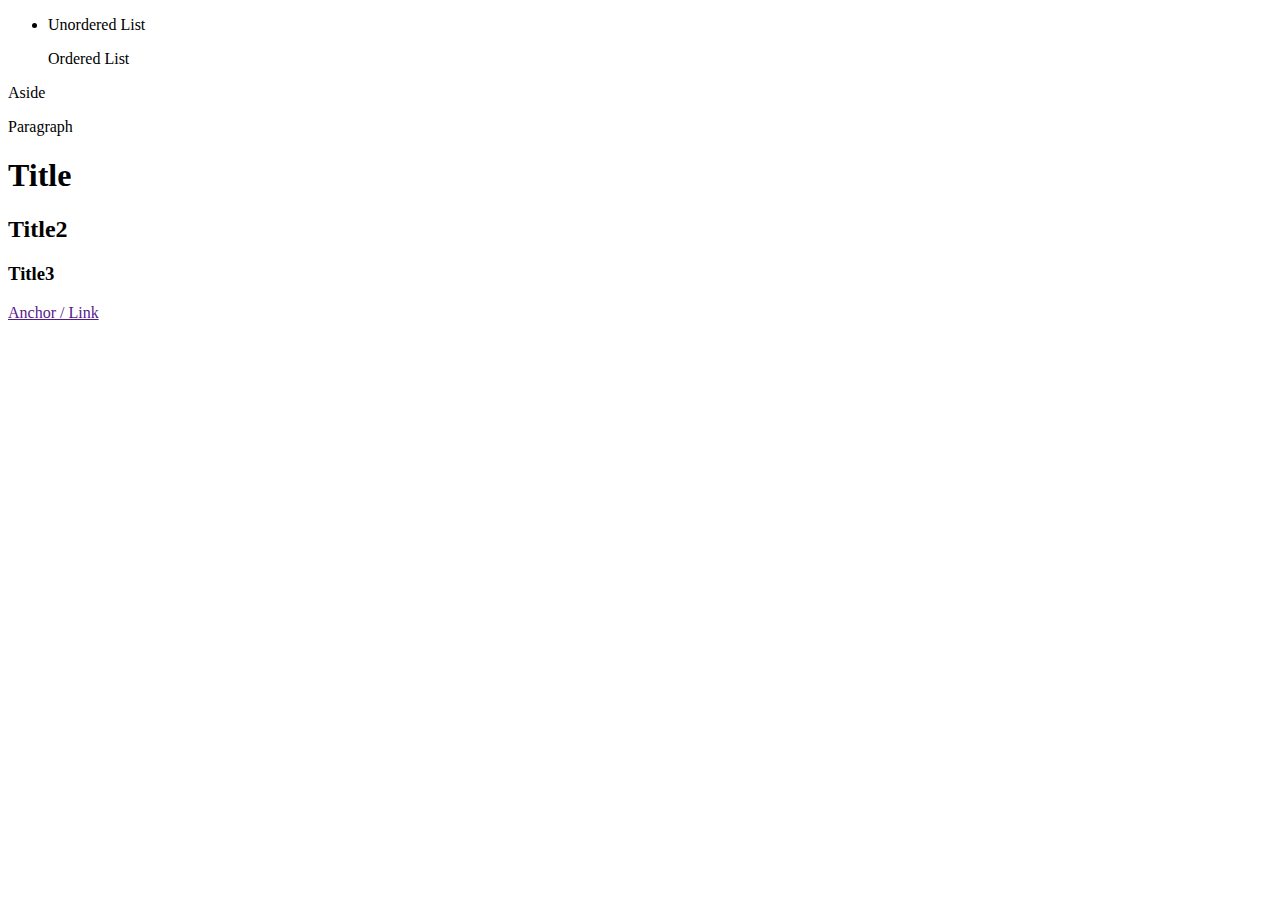
==== index.html @ 0754e64d "first commit" ====
<!DOCTYPE html>
<html lang="en">
<head>
    <meta charset="UTF-8">
    <meta name="description" content="Random Practices">
    <meta name="robots" content="index,follow">
    <meta name="viewport" content="width=device-width, initial-scale=1.0">
    <title>Practices</title>
    <link rel="stylesheet" href="./css/styles.css">
</head>
<body class="boss">
    <header>
        <nav></nav>
    </header>
    <main>
        <section>
            <article>

            </article>
        </section>
        <ul>
            <li>Unordered List</li>
        </ul>
        <ol>Ordered List</ol>
    </main>

    <aside>Aside</aside>

    <footer>

    </footer>

    <p>Paragraph</p>
    <h1>Title</h1>
    <h2>Title2</h2>
    <h3>Title3</h3>
    <a href="">Anchor / Link</a>
</body>
</html>
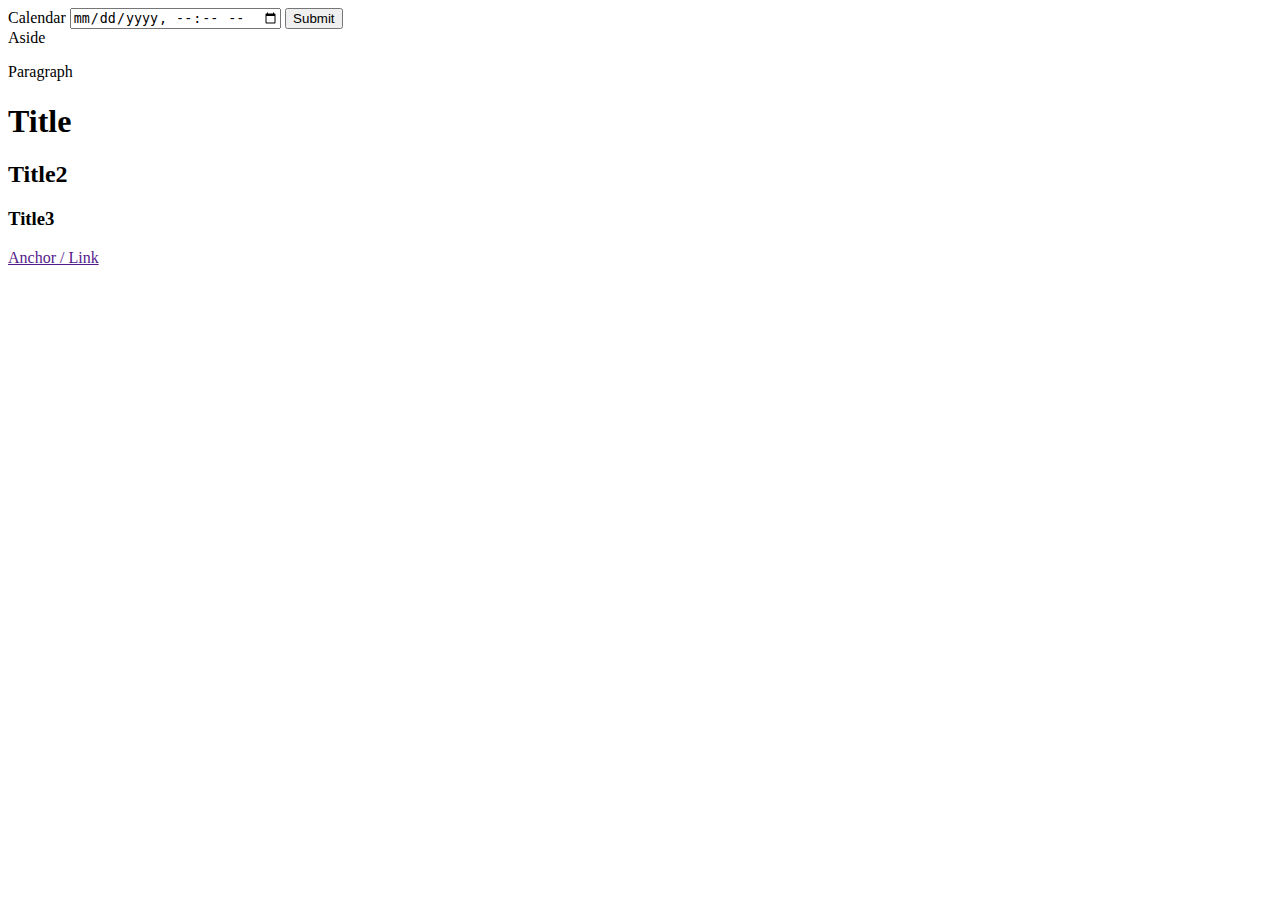
==== commit 94f96483: "keep on practicing" ====
--- a/index.html
+++ b/index.html
@@ -1,39 +1,67 @@
 <!DOCTYPE html>
 <html lang="en">
-<head>
-    <meta charset="UTF-8">
-    <meta name="description" content="Random Practices">
-    <meta name="robots" content="index,follow">
-    <meta name="viewport" content="width=device-width, initial-scale=1.0">
+  <head>
+    <meta charset="UTF-8" />
+    <meta name="description" content="Random Practices" />
+    <meta name="robots" content="index,follow" />
+    <meta name="viewport" content="width=device-width, initial-scale=1.0" />
     <title>Practices</title>
-    <link rel="stylesheet" href="./css/styles.css">
-</head>
-<body class="boss">
+    <link rel="stylesheet" href="./index.css" />
+  </head>
+  <body>
     <header>
-        <nav></nav>
+      <nav></nav>
     </header>
     <main>
-        <section>
-            <article>
-
-            </article>
-        </section>
-        <ul>
-            <li>Unordered List</li>
-        </ul>
-        <ol>Ordered List</ol>
+      <!-- <form action="">
+        <label for="hour">
+          <span>Hour</span>
+          <input type="time" id="hour" name="month" />
+        </label>
+        <label for="day">
+          <span>Day</span>
+          <input type="date" id="day" name="month >
+        </label>
+        <label for="week">
+          <span>Week</span>
+          <input type="week" id="week" name="month>
+        </label>
+        <label for="month">
+          <span>Month</span>
+          <input type="month" id="month" name="month">
+        </label>
+        <input type="submit">
+      </form>
+      <section>
+        <img
+          src="https://www.google.com/url?sa=i&url=https%3A%2F%2Fwww.pinterest.cl%2Fpin%2F818458932256222890%2F&psig=AOvVaw04LTGnZe_QkHNdWasFOTo9&ust=1697626625191000&source=images&cd=vfe&opi=89978449&ved=0CBEQjRxqFwoTCODg5JL2_IEDFQAAAAAdAAAAABAE"
+          alt="img"
+        />
+        <article></article>
+      </section>
+      <ul>
+        <li>Unordered List</li>
+      </ul>
+      <ol>
+        Ordered List
+      </ol> -->
+      <form action="">
+        <label for="calendar">
+            <span>Calendar</span>
+                <input type="datetime-local" name="calendar" id="calendar">
+        </label>
+        <input type="submit" name="" id="">
+      </form>
     </main>
 
     <aside>Aside</aside>
 
-    <footer>
-
-    </footer>
+    <footer></footer>
 
     <p>Paragraph</p>
     <h1>Title</h1>
     <h2>Title2</h2>
     <h3>Title3</h3>
     <a href="">Anchor / Link</a>
-</body>
-</html>+  </body>
+</html>
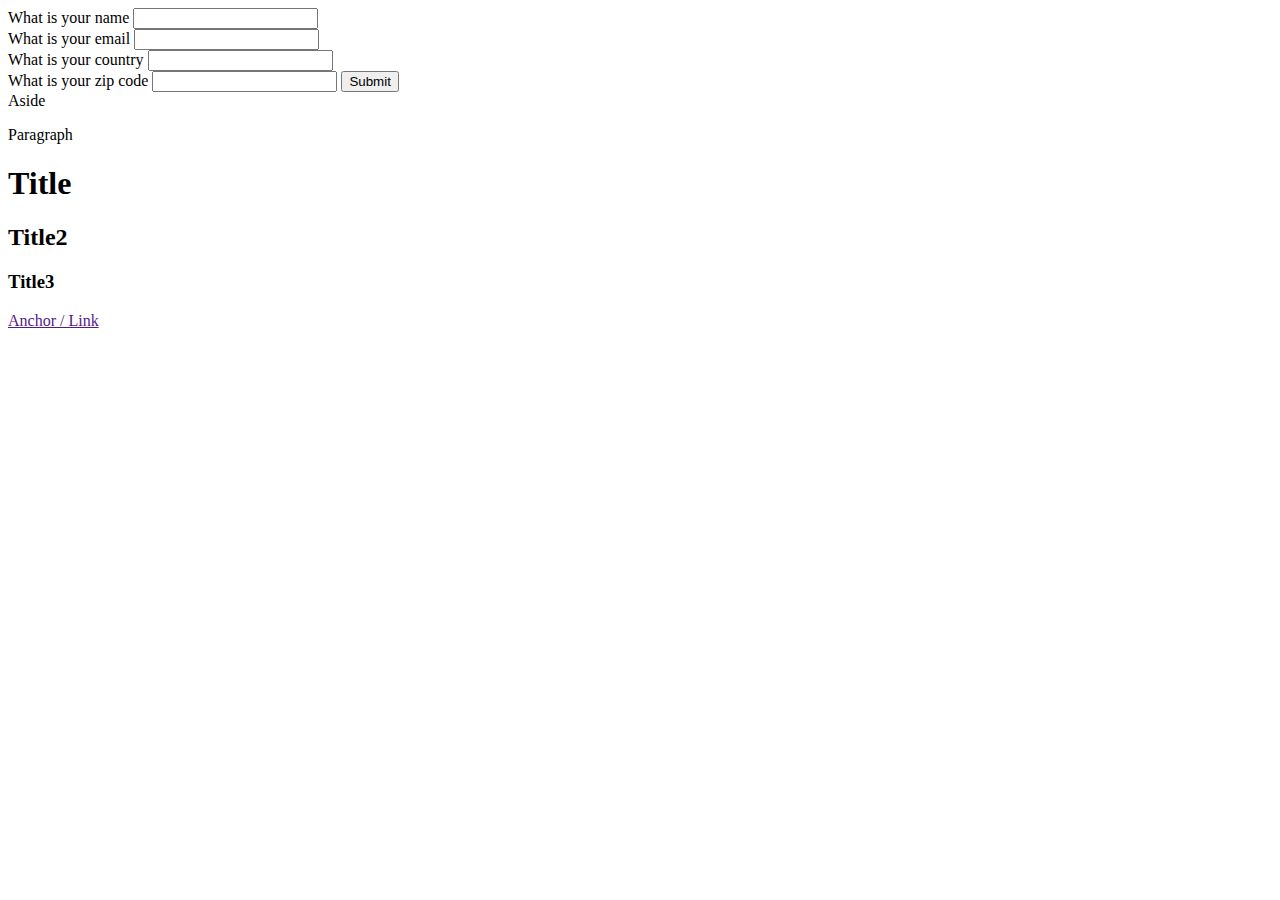
==== commit e0a961d1: "practices day3" ====
--- a/index.html
+++ b/index.html
@@ -13,6 +13,31 @@
       <nav></nav>
     </header>
     <main>
+        <form action="">
+            <label for="name">
+                <span>What is your name</span>
+                <input type="text" name="name" id="name" autocomplete="name" required>
+            </label>
+        </form>
+        <form action="">
+            <label for="email">
+                <span>What is your email</span>
+                <input type="email" name="email" id="email" autocomplete="email" required>
+            </label>
+        </form>
+        <form action="">
+            <label for="country">
+                <span>What is your country</span>
+                <input type="text" name="country" id="country" autocomplete="country" required>
+            </label>
+        </form>
+        <form action="">
+            <label for="zipcode">
+                <span>What is your zip code</span>
+                <input type="text" name="zipcode" id="zipcode" autocomplete="postal-code" required>
+            </label>
+            <input type="submit">
+        </form>
       <!-- <form action="">
         <label for="hour">
           <span>Hour</span>
@@ -45,13 +70,13 @@
       <ol>
         Ordered List
       </ol> -->
-      <form action="">
+      <!-- <form action="">
         <label for="calendar">
             <span>Calendar</span>
                 <input type="datetime-local" name="calendar" id="calendar">
         </label>
         <input type="submit" name="" id="">
-      </form>
+      </form> -->
     </main>
 
     <aside>Aside</aside>
